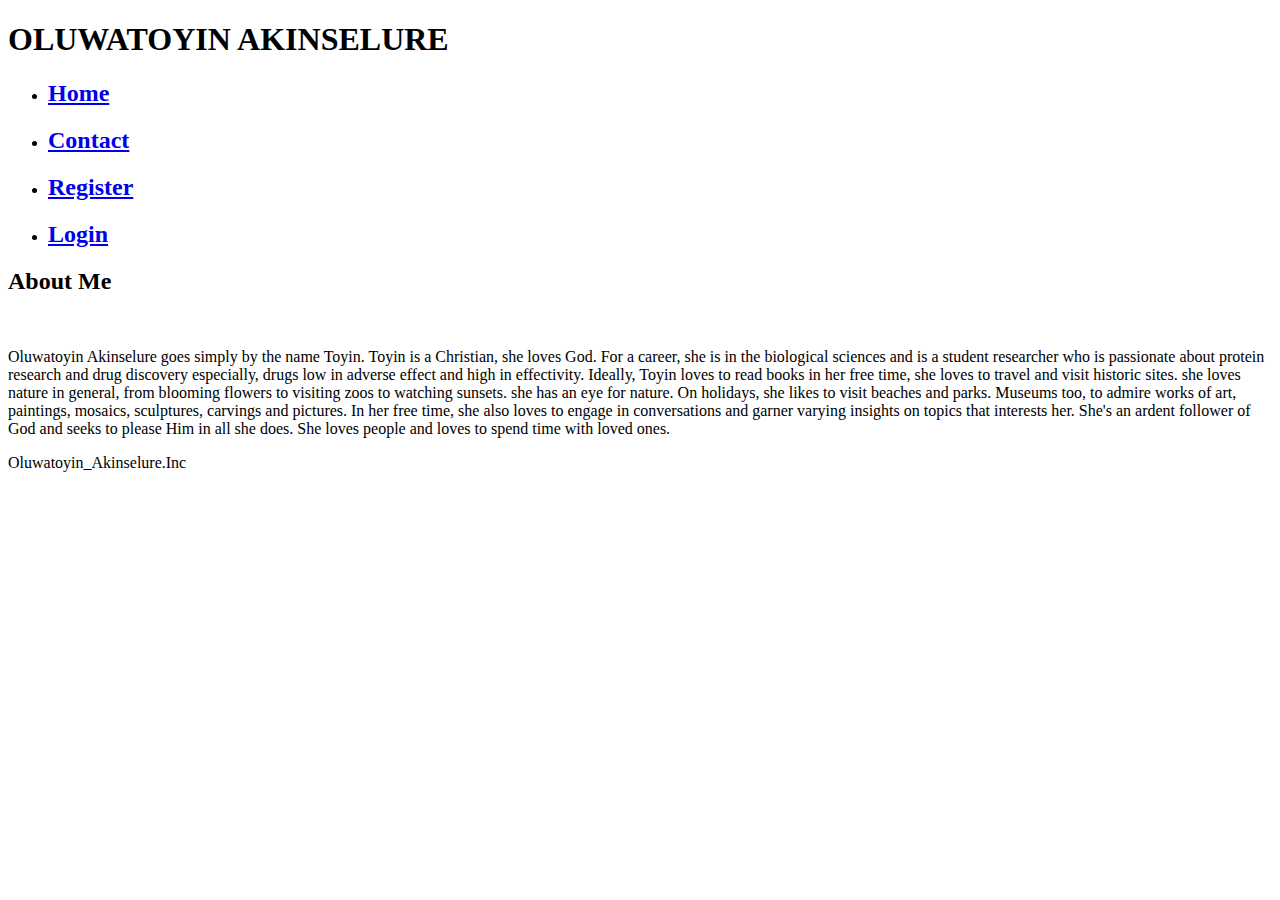
==== index.html @ a96b69cf "first commit" ====
<!DOCTYPE html>
<html lang="en">

<head>
  <meta charset="UTF-8">
  <meta http-equiv="X-UA-Compatible" content="IE=edge">
  <meta name="viewport" content="width=device-width>, initial-scale=1.0">
  <title>My Website Task</title>
  <link href="Mywebsitestyle.css" rel="stylesheet" type="text/css" />

</head>

<body>
  <header>
    <h1>OLUWATOYIN AKINSELURE</h1>
    <ul>
      <li><a href="index.html">
          <h2>Home</h2>
        </a></li>
      <li><a href="Contact.html">
          <h2>Contact</h2>
        </a></li>
      <li><a href="Registration.html">
          <h2>Register</h2>
        </a></li>
      <li><a href="Login.html">
          <h2>Login</h2>
        </a></li>
    </ul>
  </header>

  <main>
    <h2>
      <bold>About Me</bold>
    </h2>
    <img src="" alt="">
    <p>
      Oluwatoyin Akinselure goes simply by the name Toyin.
      Toyin is a Christian, she loves God. For a career, she is in the biological sciences and is a student researcher who is passionate
      about protein research and drug discovery especially, drugs low in adverse effect and high in effectivity.
      Ideally, Toyin loves to read books in her free time, she loves to travel and visit historic sites. she loves
      nature in general, from blooming flowers to visiting zoos to watching sunsets. she has an eye for nature.
      On holidays, she likes to visit beaches and parks. Museums too, to admire works of art, paintings, mosaics, sculptures,
      carvings and pictures.
      In her free time, she also loves to engage in conversations and garner varying insights on topics that interests her. She's an ardent
      follower of God and seeks to please Him in all she does. She loves people and loves to spend time with loved ones.
    </p>
  </main>

</body>
<footer>
  Oluwatoyin_Akinselure.Inc
</footer>

</html>
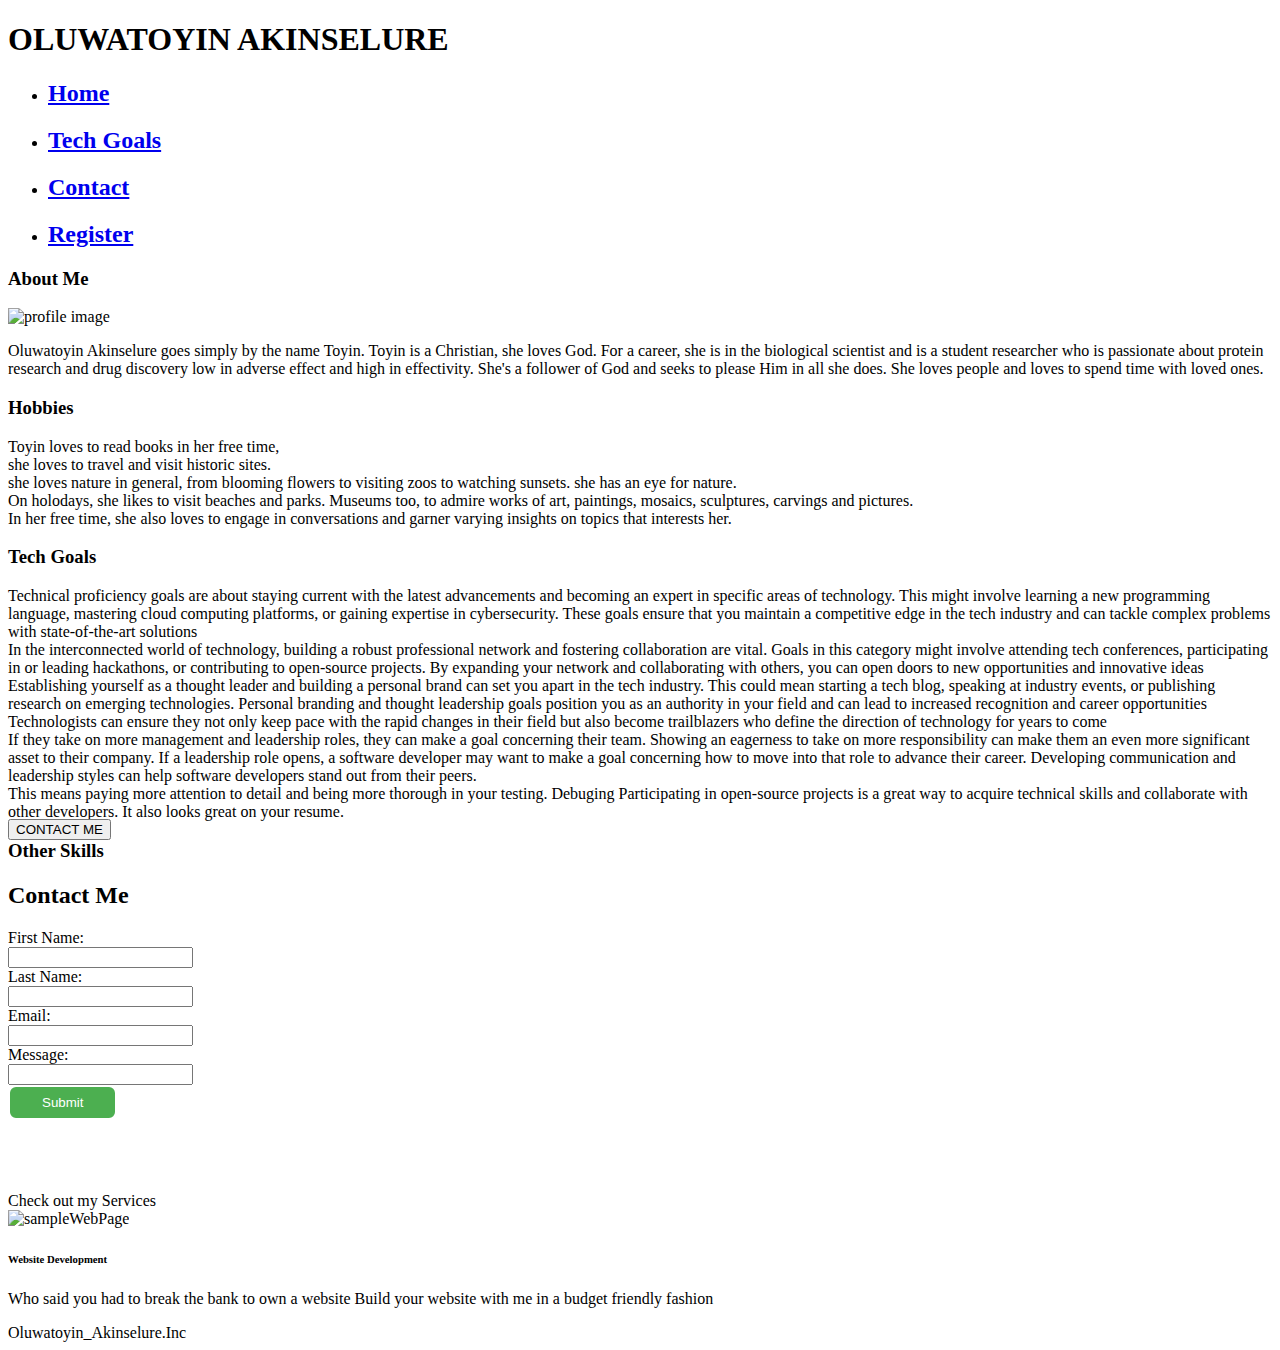
==== commit 5e92f67a: "Create index.html" ====
--- a/index.html
+++ b/index.html
@@ -5,8 +5,8 @@
   <meta charset="UTF-8">
   <meta http-equiv="X-UA-Compatible" content="IE=edge">
   <meta name="viewport" content="width=device-width>, initial-scale=1.0">
-  <title>My Website Task</title>
-  <link href="Mywebsitestyle.css" rel="stylesheet" type="text/css" />
+  <title>Oluwatoyin Akinselure</title>
+  <link href="style.css" rel="stylesheet" type="text/css" />
 
 </head>
 
@@ -17,39 +17,127 @@
       <li><a href="index.html">
           <h2>Home</h2>
         </a></li>
-      <li><a href="Contact.html">
+      <li><a href="#Tech-Goals">
+            <h2>Tech Goals</h2>
+        </a></li> 
+      <li><a href="#Contact">
           <h2>Contact</h2>
         </a></li>
-      <li><a href="Registration.html">
+      <li><a href="#Services">
           <h2>Register</h2>
-        </a></li>
-      <li><a href="Login.html">
-          <h2>Login</h2>
         </a></li>
     </ul>
   </header>
 
   <main>
-    <h2>
+    <h3>
       <bold>About Me</bold>
-    </h2>
-    <img src="" alt="">
+    </h3>
+    <img src="images/love.jpg" alt="profile image" width: 300px; height: 450px;>
     <p>
       Oluwatoyin Akinselure goes simply by the name Toyin.
-      Toyin is a Christian, she loves God. For a career, she is in the biological sciences and is a student researcher who is passionate
-      about protein research and drug discovery especially, drugs low in adverse effect and high in effectivity.
-      Ideally, Toyin loves to read books in her free time, she loves to travel and visit historic sites. she loves
-      nature in general, from blooming flowers to visiting zoos to watching sunsets. she has an eye for nature.
-      On holidays, she likes to visit beaches and parks. Museums too, to admire works of art, paintings, mosaics, sculptures,
-      carvings and pictures.
-      In her free time, she also loves to engage in conversations and garner varying insights on topics that interests her. She's an ardent
+      Toyin is a Christian, she loves God. For a career, she is in the biological scientist and is a student researcher who is passionate
+      about protein research and drug discovery low in adverse effect and high in effectivity.
+      She's a
       follower of God and seeks to please Him in all she does. She loves people and loves to spend time with loved ones.
     </p>
+    <p>
+      <bold><h3>Hobbies </h3></bold> 
+       Toyin loves to read books in her free time,<br> she loves to travel and visit historic sites.<br> she loves
+      nature in general, from blooming flowers to visiting zoos to watching sunsets. she has an eye for nature.
+      <br>On holodays, she likes to visit beaches and parks. Museums too, to admire works of art, paintings, mosaics, sculptures,
+      carvings and pictures.<br>
+      In her free time, she also loves to engage in conversations and garner varying insights on topics that interests her.
+    </p>
+    <p id="Tech-Goals">
+      <h3><bold>Tech Goals</bold></h3>
+      Technical proficiency goals are about staying current with the latest advancements and becoming an expert in 
+      specific areas of technology. This might involve learning a new programming language, mastering cloud 
+      computing platforms, or gaining expertise in cybersecurity. These goals ensure that you maintain a 
+      competitive edge in the tech industry and can tackle complex problems with state-of-the-art solutions
+    <br>
+    In the interconnected world of technology, building a robust professional network and fostering collaboration 
+    are vital. Goals in this category might involve attending tech conferences, participating in or leading hackathons, 
+    or contributing to open-source projects. By expanding your network and collaborating with others, 
+    you can open doors to new opportunities and innovative ideas
+    <br>
+    Establishing yourself as a thought leader and building a personal brand can set you apart in the tech industry. 
+    This could mean starting a tech blog, speaking at industry events, or publishing research on emerging technologies. 
+    Personal branding and thought leadership goals position you as an authority in your 
+    field and can lead to increased recognition and career opportunities
+    <br>
+    Technologists can ensure they not only keep pace with the rapid changes in their field but also become 
+    trailblazers who define the direction of technology for years to come
+    <br>
+    If they take on more management and leadership roles, they can make a goal concerning their team. 
+    Showing an eagerness to take on more responsibility can make them an even more significant asset to their company. 
+    If a leadership role opens, a software developer may want to make a goal concerning how to move into that role to 
+    advance their career. Developing communication and 
+    leadership styles can help software developers stand out from their peers.
+    <br>
+    This means paying more attention to detail and being more thorough in your testing. Debuging Participating in 
+    open-source projects is a great way to acquire technical skills and collaborate with other developers. 
+    It also looks great on your resume.
+    </p>
+    <p>
+      <h3><bold>Other Skills</bold></h3>
+      
+    </p>
+    <section id="Contact">
+        <main>
+            <form>
+               <h2><bold>Contact Me</bold></h2> 
+               <label>First Name:</label>
+               <br>
+               <input value="" required>
+               <br>
+               <label>Last Name:</label>
+               <br>
+               <input value="" required>
+               <br>
+               <label>Email:</label>
+               <br>
+               <input type="email" value="" required>
+               <br>
+               <label>Message:</label>
+               <br>
+               <input type="text" value="" required>
+               <br>
+               <input style="background-color: #4CAF50; border: 2px solid white; 
+               color: white; padding: 8px 32px; text-align: center; text-decoration: none; 
+               border-radius: 8px;" type="submit"><br><br><br><br><br>
+              </form>
+          </main>
+    </section>
+    <section id="Services">
+        <div class="row row-content">
+            <div class="introbottom col-5 pe-2">
+                Check out my Services
+            </div>
+        </div>
+        <div class="row row-content cardServ" id="webBuilding">
+            <img class="col-md-5 mx-3 mr-1" src="images/Website Sample Landing Page.jpeg" alt="sampleWebPage">
+            <div class="col-md-4 my-3 ml-1 text-center">
+                <h6 class="text-center">
+                    Website Development
+                </h6>
+                <p>
+                    Who said you had to break the bank to own a website
+                    Build your website with me in a budget friendly fashion
+                </p>
+            </div>
+        </div>
+    </section>
   </main>
 
 </body>
+
+<a style="display: inline-block;text-align: center;position: fixed;bottom: 60px;" href="Contact.html"> <button type="button">CONTACT ME</button> </a> 
+  
 <footer>
   Oluwatoyin_Akinselure.Inc
 </footer>
 
-</html>+</html>
+
+</html>
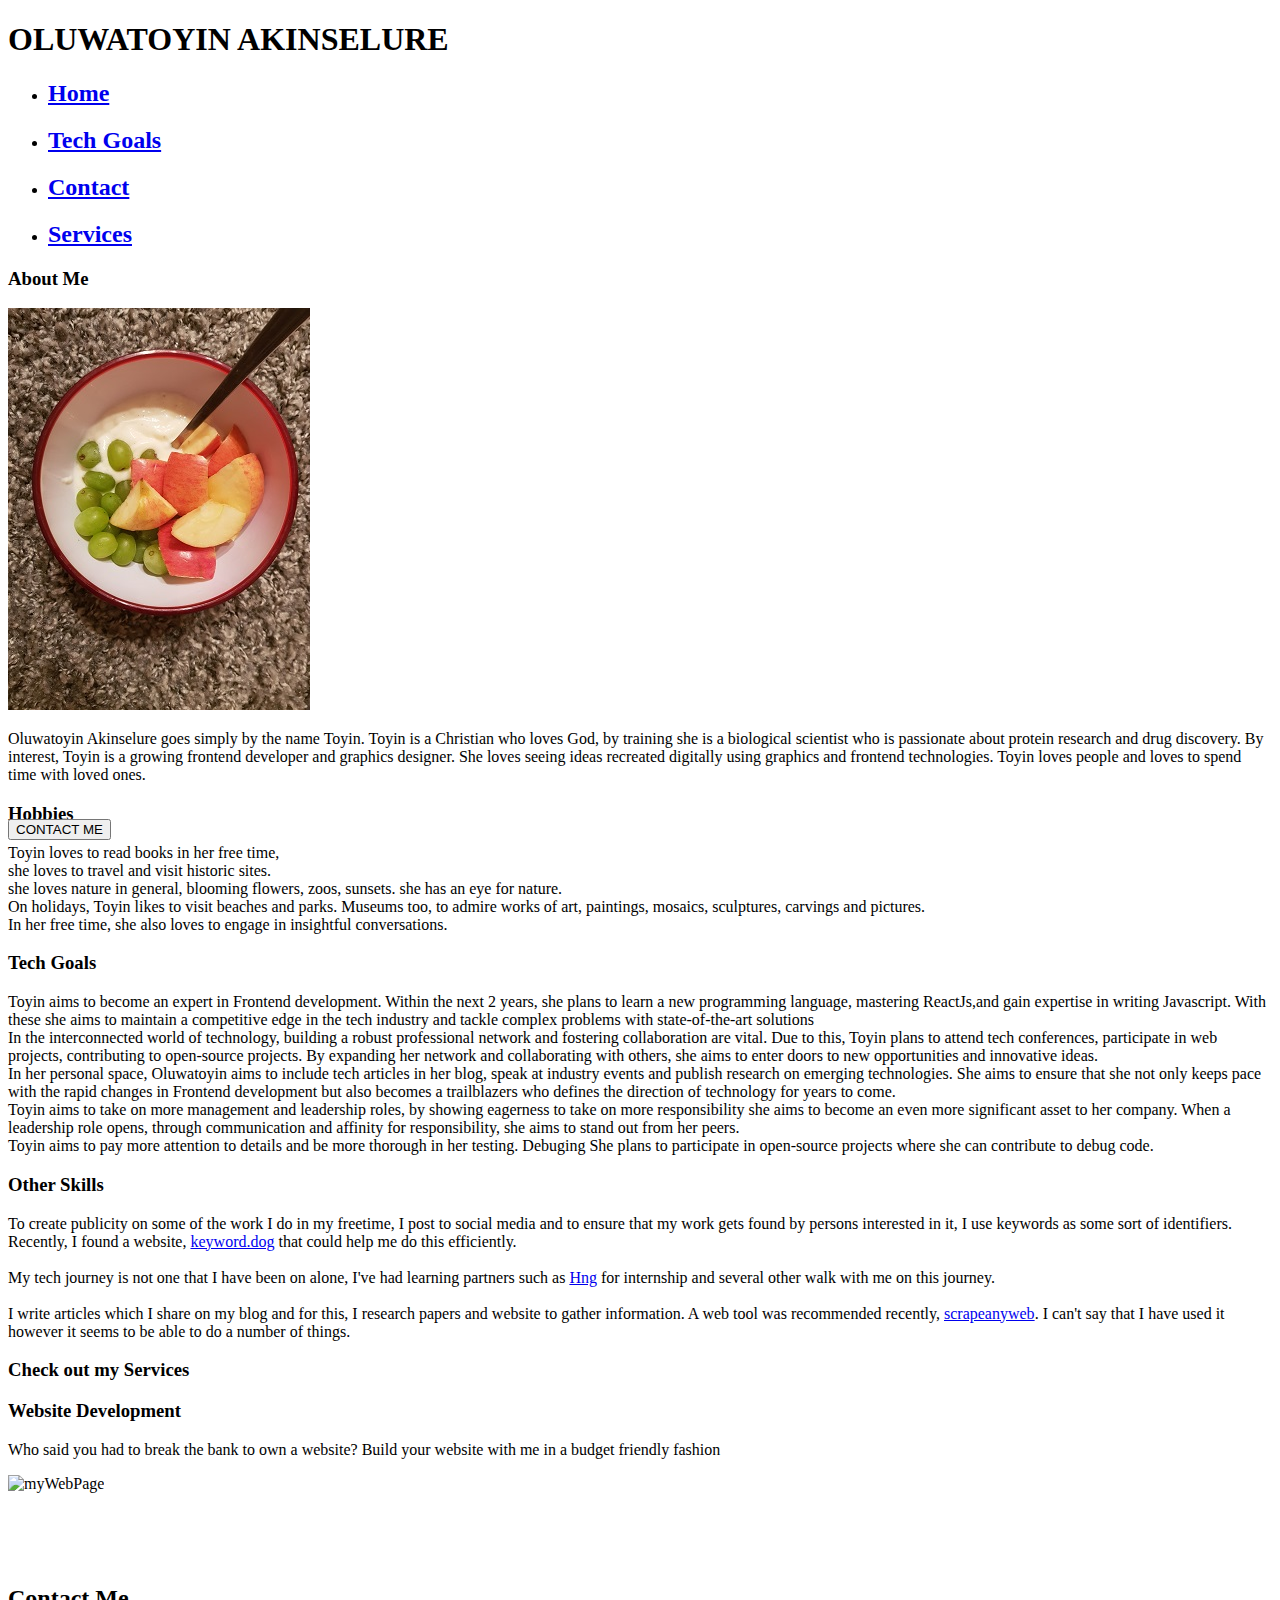
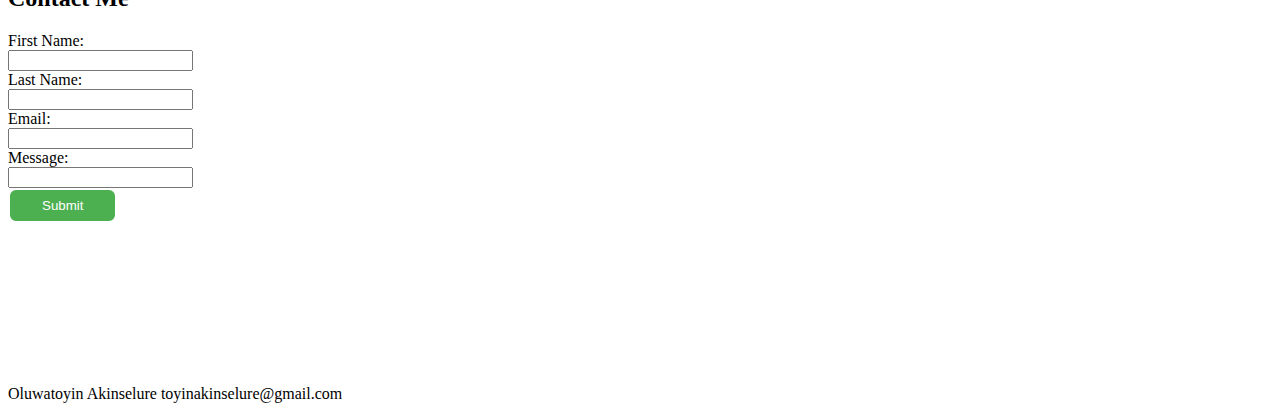
==== commit 6bb29e41: "Update index.html" ====
--- a/index.html
+++ b/index.html
@@ -13,129 +13,158 @@
 <body>
   <header>
     <h1>OLUWATOYIN AKINSELURE</h1>
-    <ul>
-      <li><a href="index.html">
-          <h2>Home</h2>
-        </a></li>
-      <li><a href="#Tech-Goals">
-            <h2>Tech Goals</h2>
-        </a></li> 
-      <li><a href="#Contact">
-          <h2>Contact</h2>
-        </a></li>
-      <li><a href="#Services">
-          <h2>Register</h2>
-        </a></li>
-    </ul>
+    <nav>
+      <ul>
+        <li><a href="index.html">
+            <h2>Home</h2>
+          </a></li>
+        <li><a href="#Tech-Goals">
+              <h2>Tech Goals</h2>
+          </a></li> 
+        <li><a href="#Contact">
+            <h2>Contact</h2>
+          </a></li>
+        <li><a href="#Services">
+            <h2>Services</h2>
+          </a></li>
+      </ul>
+    </nav>
   </header>
 
   <main>
     <h3>
       <bold>About Me</bold>
     </h3>
-    <img src="images/love.jpg" alt="profile image" width: 300px; height: 450px;>
+    <section>
+      <img id="slackProfilePicture"
+    srcset="images/love_150.jpg 150w, images/love_302.jpg 302w"
+    sizes="(max-width: 700px) 150px,
+           302px"
+    src="images/love_302.jpg" alt="profile image"/>
     <p>
       Oluwatoyin Akinselure goes simply by the name Toyin.
-      Toyin is a Christian, she loves God. For a career, she is in the biological scientist and is a student researcher who is passionate
-      about protein research and drug discovery low in adverse effect and high in effectivity.
-      She's a
-      follower of God and seeks to please Him in all she does. She loves people and loves to spend time with loved ones.
+      Toyin is a Christian who loves God, by training she is a biological scientist who is passionate
+      about protein research and drug discovery. By interest, Toyin is a growing frontend developer and graphics designer. She loves 
+      seeing ideas recreated digitally using graphics and frontend technologies.
+      Toyin loves people and loves to spend time with loved ones. 
     </p>
     <p>
       <bold><h3>Hobbies </h3></bold> 
        Toyin loves to read books in her free time,<br> she loves to travel and visit historic sites.<br> she loves
-      nature in general, from blooming flowers to visiting zoos to watching sunsets. she has an eye for nature.
-      <br>On holodays, she likes to visit beaches and parks. Museums too, to admire works of art, paintings, mosaics, sculptures,
+      nature in general, blooming flowers, zoos, sunsets. she has an eye for nature.
+      <br>On holidays, Toyin likes to visit beaches and parks. Museums too, to admire works of art, paintings, mosaics, sculptures,
       carvings and pictures.<br>
-      In her free time, she also loves to engage in conversations and garner varying insights on topics that interests her.
+      In her free time, she also loves to engage in insightful conversations.
     </p>
     <p id="Tech-Goals">
       <h3><bold>Tech Goals</bold></h3>
-      Technical proficiency goals are about staying current with the latest advancements and becoming an expert in 
-      specific areas of technology. This might involve learning a new programming language, mastering cloud 
-      computing platforms, or gaining expertise in cybersecurity. These goals ensure that you maintain a 
-      competitive edge in the tech industry and can tackle complex problems with state-of-the-art solutions
+      Toyin aims to become an expert in Frontend development. 
+      Within the next 2 years, she plans to learn a new programming language, mastering ReactJs,and gain expertise in 
+      writing Javascript. With these she aims to maintain a competitive edge in the tech industry and tackle complex 
+      problems with state-of-the-art solutions
     <br>
     In the interconnected world of technology, building a robust professional network and fostering collaboration 
-    are vital. Goals in this category might involve attending tech conferences, participating in or leading hackathons, 
-    or contributing to open-source projects. By expanding your network and collaborating with others, 
-    you can open doors to new opportunities and innovative ideas
+    are vital. Due to this, Toyin plans to attend tech conferences, participate in web projects, contributing to
+    open-source projects. By expanding her network and collaborating with others, she aims to enter doors to new 
+    opportunities and innovative ideas.
+    <br> 
+    In her personal space, Oluwatoyin aims to include tech articles in her blog, speak at industry events and 
+    publish research on emerging technologies. 
+    She aims to ensure that she not only keeps pace with the rapid changes in Frontend development but also becomes 
+    a trailblazers who defines the direction of technology for years to come.
     <br>
-    Establishing yourself as a thought leader and building a personal brand can set you apart in the tech industry. 
-    This could mean starting a tech blog, speaking at industry events, or publishing research on emerging technologies. 
-    Personal branding and thought leadership goals position you as an authority in your 
-    field and can lead to increased recognition and career opportunities
+    Toyin aims to take on more management and leadership roles, by showing eagerness to take on more responsibility 
+    she aims to become an even more significant asset to her company. 
+    When a leadership role opens, through communication and affinity for responsibility, she aims to stand out from her peers.
     <br>
-    Technologists can ensure they not only keep pace with the rapid changes in their field but also become 
-    trailblazers who define the direction of technology for years to come
-    <br>
-    If they take on more management and leadership roles, they can make a goal concerning their team. 
-    Showing an eagerness to take on more responsibility can make them an even more significant asset to their company. 
-    If a leadership role opens, a software developer may want to make a goal concerning how to move into that role to 
-    advance their career. Developing communication and 
-    leadership styles can help software developers stand out from their peers.
-    <br>
-    This means paying more attention to detail and being more thorough in your testing. Debuging Participating in 
-    open-source projects is a great way to acquire technical skills and collaborate with other developers. 
-    It also looks great on your resume.
+    Toyin aims to pay more attention to details and be more thorough in her testing. Debuging She plans to participate
+     in open-source projects where she can contribute to debug code. 
     </p>
-    <p>
+    </section>
+    <section class="align">
       <h3><bold>Other Skills</bold></h3>
-      
-    </p>
-    <section id="Contact">
-        <main>
-            <form>
-               <h2><bold>Contact Me</bold></h2> 
-               <label>First Name:</label>
-               <br>
-               <input value="" required>
-               <br>
-               <label>Last Name:</label>
-               <br>
-               <input value="" required>
-               <br>
-               <label>Email:</label>
-               <br>
-               <input type="email" value="" required>
-               <br>
-               <label>Message:</label>
-               <br>
-               <input type="text" value="" required>
-               <br>
-               <input style="background-color: #4CAF50; border: 2px solid white; 
-               color: white; padding: 8px 32px; text-align: center; text-decoration: none; 
-               border-radius: 8px;" type="submit"><br><br><br><br><br>
-              </form>
-          </main>
+      <p>
+       To create publicity on some of the work I do in my freetime, I post to social media and to ensure that my work gets
+       found by persons interested in it, I use keywords as some sort of identifiers. Recently, I found a website, 
+       <span><a href="http://keyword.dog/">keyword.dog</a></span>
+        that could help me do this efficiently.
+        <br><br>
+       My tech journey is not one that I have been on alone, I've had learning partners such as <span><a href="http://hng.tech/learn">Hng</a></span>
+       for internship and several other walk with me on this journey.
+        <br><br>
+       I write articles which I share on my blog and for this, I research papers and website to gather information.
+       A web tool was recommended recently, <span><a href="https://scrapeanyweb.site/">scrapeanyweb</a></span>. I can't say that I have used it however 
+       it seems to be able to do a number of things.
+      </p>
     </section>
-    <section id="Services">
-        <div class="row row-content">
-            <div class="introbottom col-5 pe-2">
+    <section id="Services" class="align">
+        <h3>
                 Check out my Services
-            </div>
-        </div>
-        <div class="row row-content cardServ" id="webBuilding">
-            <img class="col-md-5 mx-3 mr-1" src="images/Website Sample Landing Page.jpeg" alt="sampleWebPage">
-            <div class="col-md-4 my-3 ml-1 text-center">
-                <h6 class="text-center">
+        </h3>
+        <div>
+            <div>
+                <h3 class="center">
                     Website Development
-                </h6>
-                <p>
-                    Who said you had to break the bank to own a website
+                </h3>
+                <p class="center">
+                    Who said you had to break the bank to own a website?
                     Build your website with me in a budget friendly fashion
                 </p>
+                <img class="" src="images/myWebProjects.jpeg" alt="myWebPage">
             </div>
         </div>
     </section>
+    <br>
+    <br>
+    <br>
+    <br>
+    <section id="Contact">
+          <form>
+             <h2><bold>Contact Me</bold></h2> 
+             <label>First Name:</label>
+             <br>
+             <input value="" required>
+             <br>
+             <label>Last Name:</label>
+             <br>
+             <input value="" required>
+             <br>
+             <label>Email:</label>
+             <br>
+             <input type="email" value="" required>
+             <br>
+             <label>Message:</label>
+             <br>
+             <input type="text" value="" required>
+             <br>
+             <input style="background-color: #4CAF50; border: 2px solid white; 
+             color: white; padding: 8px 32px; text-align: center; text-decoration: none; 
+             border-radius: 8px;" type="submit"><br>
+            </form>
+    </section>
   </main>
-
+<br><br><br><br><br>
 </body>
-
-<a style="display: inline-block;text-align: center;position: fixed;bottom: 60px;" href="Contact.html"> <button type="button">CONTACT ME</button> </a> 
-  
+<br>
+<br>
+<a style="display: inline-block;text-align: center;position: fixed;bottom: 60px;" href="#Contact"> <button type="button">CONTACT ME</button> </a> 
+ <br>
+ <br> 
 <footer>
-  Oluwatoyin_Akinselure.Inc
+<span id="slackDisplayName" style=width:30vw; >Oluwatoyin Akinselure</span> 
+<span data-testid="currentTimeUTC" data-testid="currentDay" id="clock" style=width:30vw;>
+  <script> 
+  (function () {
+    var clockElement = document.getElementById( "clock" );
+    function updateClock ( clock ) {
+    clock.innerHTML = new Date().toUTCString();
+    }
+    setInterval(function () {
+      updateClock( clockElement );
+    }, 1000);
+  }());
+  </script></span> 
+<span id="slackEmail" style=width:30vw;>toyinakinselure@gmail.com</span> 
 </footer>
 
 </html>
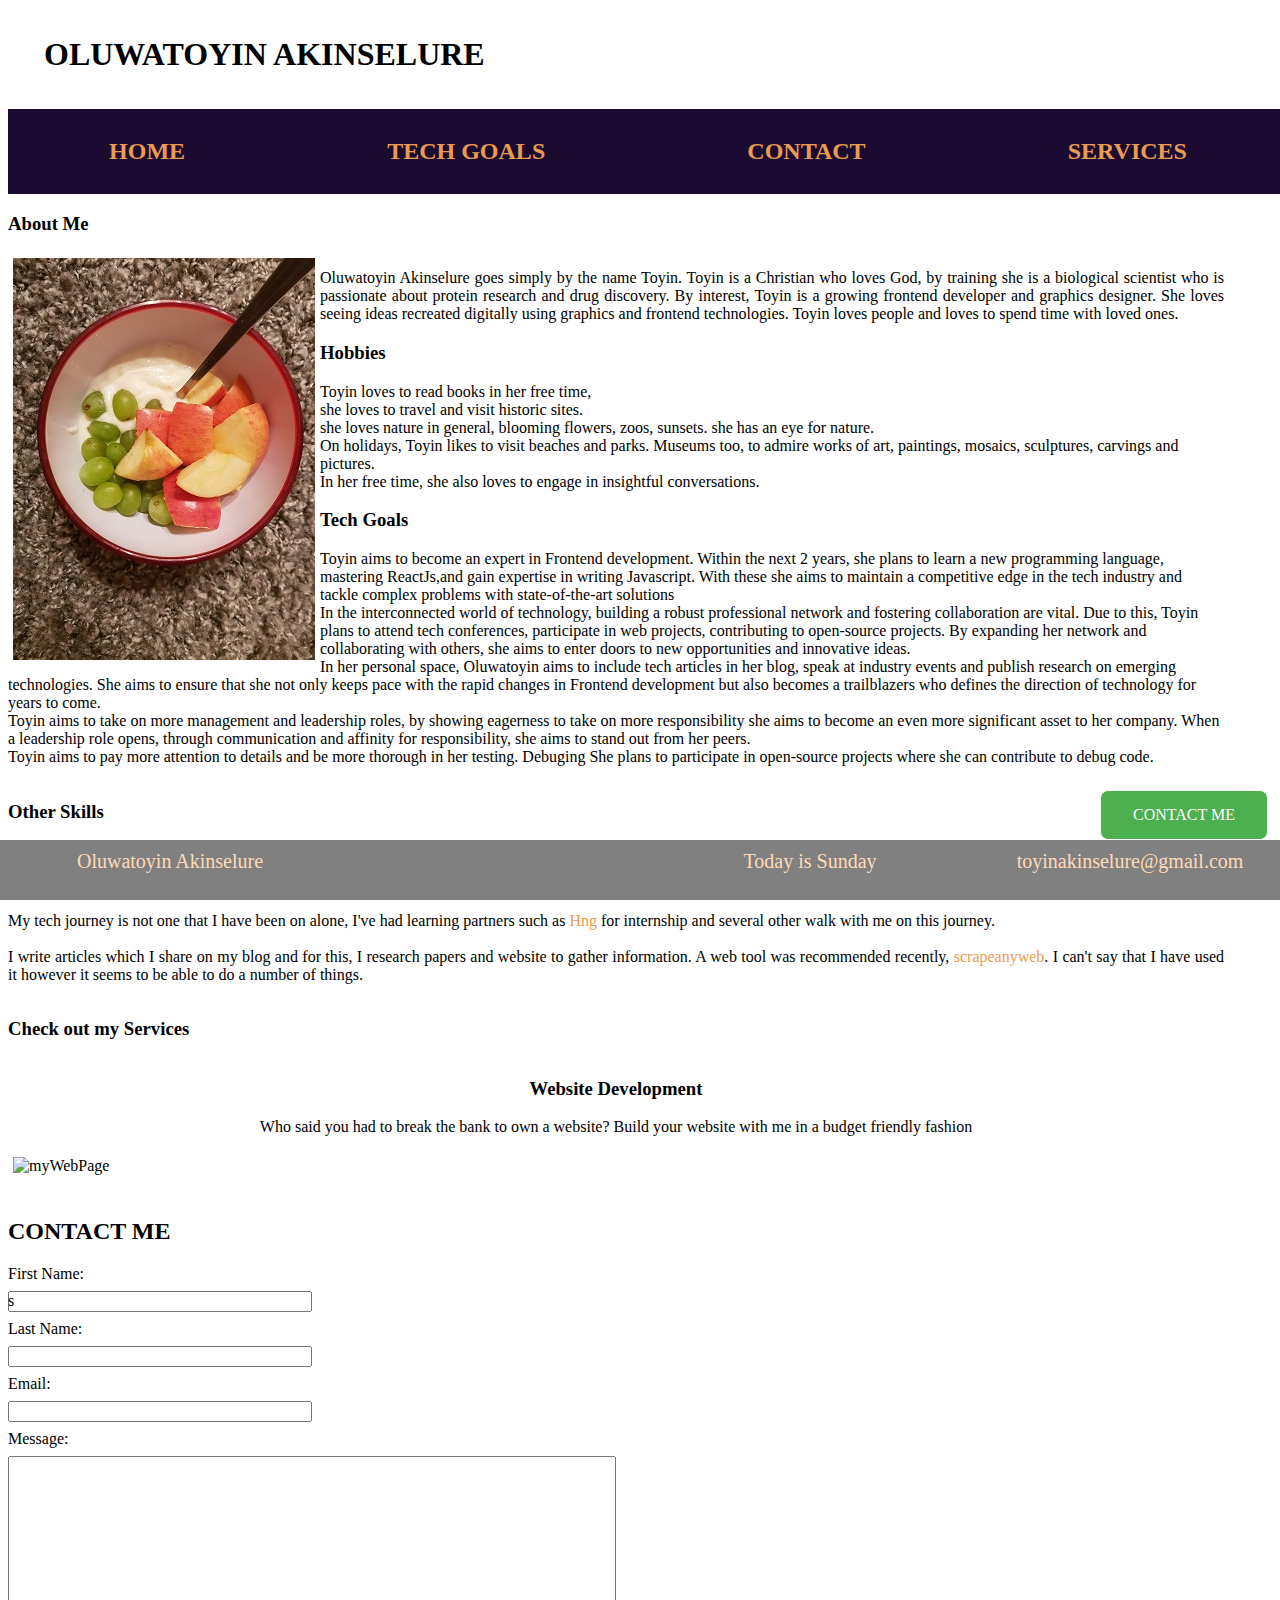
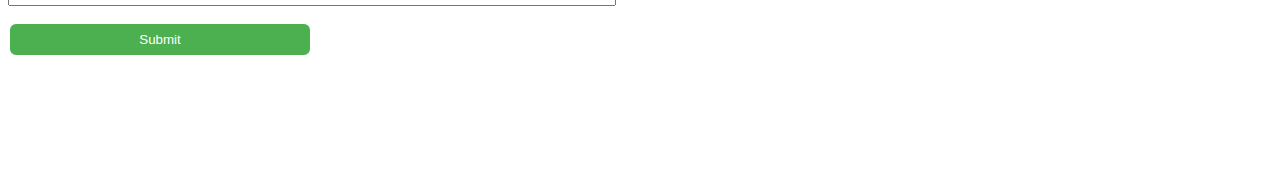
==== commit 9407dbf3: "Update index.html" ====
--- a/index.html
+++ b/index.html
@@ -86,14 +86,14 @@
       <p>
        To create publicity on some of the work I do in my freetime, I post to social media and to ensure that my work gets
        found by persons interested in it, I use keywords as some sort of identifiers. Recently, I found a website, 
-       <span><a href="http://keyword.dog/">keyword.dog</a></span>
+       <span data-testid="keywordLink"><a href="http://keyword.dog/">keyword.dog</a></span>
         that could help me do this efficiently.
         <br><br>
-       My tech journey is not one that I have been on alone, I've had learning partners such as <span><a href="http://hng.tech/learn">Hng</a></span>
+       My tech journey is not one that I have been on alone, I've had learning partners such as <span data-testid="hngLink"><a href="http://hng.tech/learn">Hng</a></span>
        for internship and several other walk with me on this journey.
         <br><br>
        I write articles which I share on my blog and for this, I research papers and website to gather information.
-       A web tool was recommended recently, <span><a href="https://scrapeanyweb.site/">scrapeanyweb</a></span>. I can't say that I have used it however 
+       A web tool was recommended recently, <span data-testid="scrapeanywebLink"><a href="https://scrapeanyweb.site/">scrapeanyweb</a></span>. I can't say that I have used it however 
        it seems to be able to do a number of things.
       </p>
     </section>
@@ -115,11 +115,8 @@
         </div>
     </section>
     <br>
-    <br>
-    <br>
-    <br>
     <section id="Contact">
-          <form>
+          <form onsubmit="get_action(this);">
              <h2><bold>Contact Me</bold></h2> 
              <label>First Name:</label>
              <br>
@@ -137,22 +134,25 @@
              <br>
              <input type="text" value="" required>
              <br>
-             <input style="background-color: #4CAF50; border: 2px solid white; 
+             <input type="submit" style="background-color: #4CAF50; border: 2px solid white; 
              color: white; padding: 8px 32px; text-align: center; text-decoration: none; 
-             border-radius: 8px;" type="submit"><br>
+             border-radius: 8px;" ><br>
+             <script type="text/javascript">
+              function get_action(form) {
+                  form.action = form_action;
+              }
+            </script>
             </form>
     </section>
   </main>
-<br><br><br><br><br>
-</body>
+<br>s
 <br>
-<br>
-<a style="display: inline-block;text-align: center;position: fixed;bottom: 60px;" href="#Contact"> <button type="button">CONTACT ME</button> </a> 
+<a style="display: inline-block;text-align: center;position: fixed;bottom: 120px; right: 180px;" href="#Contact"> <button type="button">CONTACT ME</button> </a> 
  <br>
  <br> 
 <footer>
-<span id="slackDisplayName" style=width:30vw; >Oluwatoyin Akinselure</span> 
-<span data-testid="currentTimeUTC" data-testid="currentDay" id="clock" style=width:30vw;>
+<span data-testid="slackDisplayName" style=width:22vw; >Oluwatoyin Akinselure</span> 
+<span data-testid="currentTimeUTC" id="clock" style=width:22vw;>
   <script> 
   (function () {
     var clockElement = document.getElementById( "clock" );
@@ -163,9 +163,15 @@
       updateClock( clockElement );
     }, 1000);
   }());
-  </script></span> 
-<span id="slackEmail" style=width:30vw;>toyinakinselure@gmail.com</span> 
+  </script></span>
+  <span  data-testid="currentDay" class="day" style=width:22vw;>
+    <script> 
+      document.querySelector('.day').textContent = 'Today is ' + new Date().toLocaleDateString('en-us', {weekday:'long'});
+    </script></span> 
+<span data-testid="slackEmail" style=width:22vw;>toyinakinselure@gmail.com</span> 
 </footer>
+</body>
+
 
 </html>
 
--- a/style.css
+++ b/style.css
@@ -0,0 +1,239 @@
+
+html,body {
+  height: 100vh;
+  width: 100vw;
+}
+
+h1{
+  margin: 4vh;
+}
+
+main {
+  height: 90vh;
+  width: 95vw;
+  display: flex;
+  flex-direction: column;
+  margin-bottom: 15vh;
+  padding-bottom: 15vh;
+}
+
+ul {
+    list-style-type: none;
+    margin: 0;
+    padding: 0;
+    overflow: hidden;
+    background-color: rgb(28, 11, 49);
+    width: 100%;
+    display: flex;
+    justify-content: space-between;
+    justify-content: space-around;
+  }
+  
+  li {
+    float: left;
+    border-right: 0.5% solid white;
+    justify-content: space-around;
+    padding-top: 1vh;
+    padding-bottom: 1vh;
+  }
+  
+  a {
+    display: inline-block;
+    color: rgb(235, 154, 83);
+    text-align: center;
+    text-decoration: none;
+  }
+
+  h2 {
+    text-transform: uppercase;
+  }
+  
+    img {
+        object-fit: cover;
+        float: left;
+        margin: 5px;
+    }
+  
+    p {
+      text-align: justify;
+    }
+  
+  footer {
+          background-color: grey;
+          color: peachpuff;
+          position: fixed;
+          left: 0;
+          bottom: 0;
+          width: 100%;
+          text-align: center;
+          padding: 10px 10px 10px 10px;
+          height: 40px;
+          justify-content: space-between;
+          justify-content: space-around;
+          display: flex;
+          font-size: 20px;
+          font-family: Cambria, Cochin, Georgia, Times, 'Times New Roman', serif;
+          margin-top: 2vh;
+  }
+  
+  button {
+     background-color: #4CAF50; /* Green */
+    border: 1px solid white;
+    color: white;
+    padding: 15px 32px;
+    text-align: center;
+    text-decoration: none;
+    display: inline-block;
+    font-size: 16px;
+    border-radius: 8px;
+    transition-duration: 0.4s;
+    position: fixed;
+    bottom: 60px;
+    font-family: cursive;
+    animation: mybutton 3s infinite;
+  }
+  
+  .button:hover {
+    background-color: #4CAF50; /* Green */
+    color: white;
+  }
+  
+  @keyframes mybutton {
+    from {background-color: #4CAF50;}
+    to {background-color: blue;}
+  }
+  input {
+    width: 25%;
+    margin: 8px 0;
+    box-sizing: border-box;
+  }
+  
+  input[type=text] {
+    width: 50%;
+    height: 150px;
+    padding: 12px 40px;
+    margin: 8px 0;
+  
+  }
+  
+  input[type=submit] {
+    background-color: #4CAF50;
+    border: 2px solid white; 
+    color: white; 
+    padding: 8px 32px; 
+    text-align: center; 
+    text-decoration: none; 
+    border-radius: 8px;
+    margin: 8px 0;
+    Position: relative;
+  }
+  
+  .center{
+    text-align: center;
+    vertical-align: middle;
+  }
+  .align{
+    display: flex;
+    flex-direction: column;
+  }
+
+  form{
+    margin-bottom: 10%;
+    padding-bottom: 5px;
+  }
+
+
+@media (min-width:768px) and (max-width:996px){
+  .contactButton{
+    display: none;
+  }
+  h2{
+    font-size: smaller;
+  }
+  #Tech-goals{
+    display: flex;
+    margin: auto;
+    justify-items: center;
+  }
+  #Contact{
+    display: flex;
+    flex-direction: column;
+  }
+  #Services{
+    display: flex;
+    justify-items: center;
+    width: 95%;
+  }
+  img {
+      max-width: 100%;
+      margin: 3px;
+      object-fit: scale-down;
+  }
+  footer {
+    font-size: 15px;
+    justify-content: unset;
+  }
+}
+
+@media (min-width:427px) and (max-width:728px){
+  .contactButton{
+    display: none;
+  }
+  h2{
+    font-size: small;
+  }
+  #Tech-goals{
+    display: flex;
+    margin: auto;
+    justify-items: center;
+  }
+  #Contact{
+    display: flex;
+    flex-direction: column;
+  }
+  #Services{
+    display: flex;
+    justify-items: center;
+    width: 95%;
+  }
+  img {
+      max-width: 100%;
+      margin: 3px;
+      object-fit: scale-down;
+  }
+  footer {
+    font-size: smaller;
+    justify-content: flex-start;
+  }
+}
+@media (max-width:426px){
+  .contactButton{
+    display: none;
+  }
+  h2{
+    font-size: small;
+  }
+  #Tech-goals{
+    display: flex;
+    margin: auto;
+    justify-items: center;
+  }
+  #Contact{
+    display: flex;
+    flex-direction: column;
+  }
+  #Services{
+    display: flex;
+    margin: auto;
+    justify-items: center;
+  }
+  img {
+    max-width: 100%;
+    margin: 3px;
+    object-fit: scale-down;
+  }
+  footer {
+    font-size: x-small;
+    justify-content: flex-start;
+  }
+}
